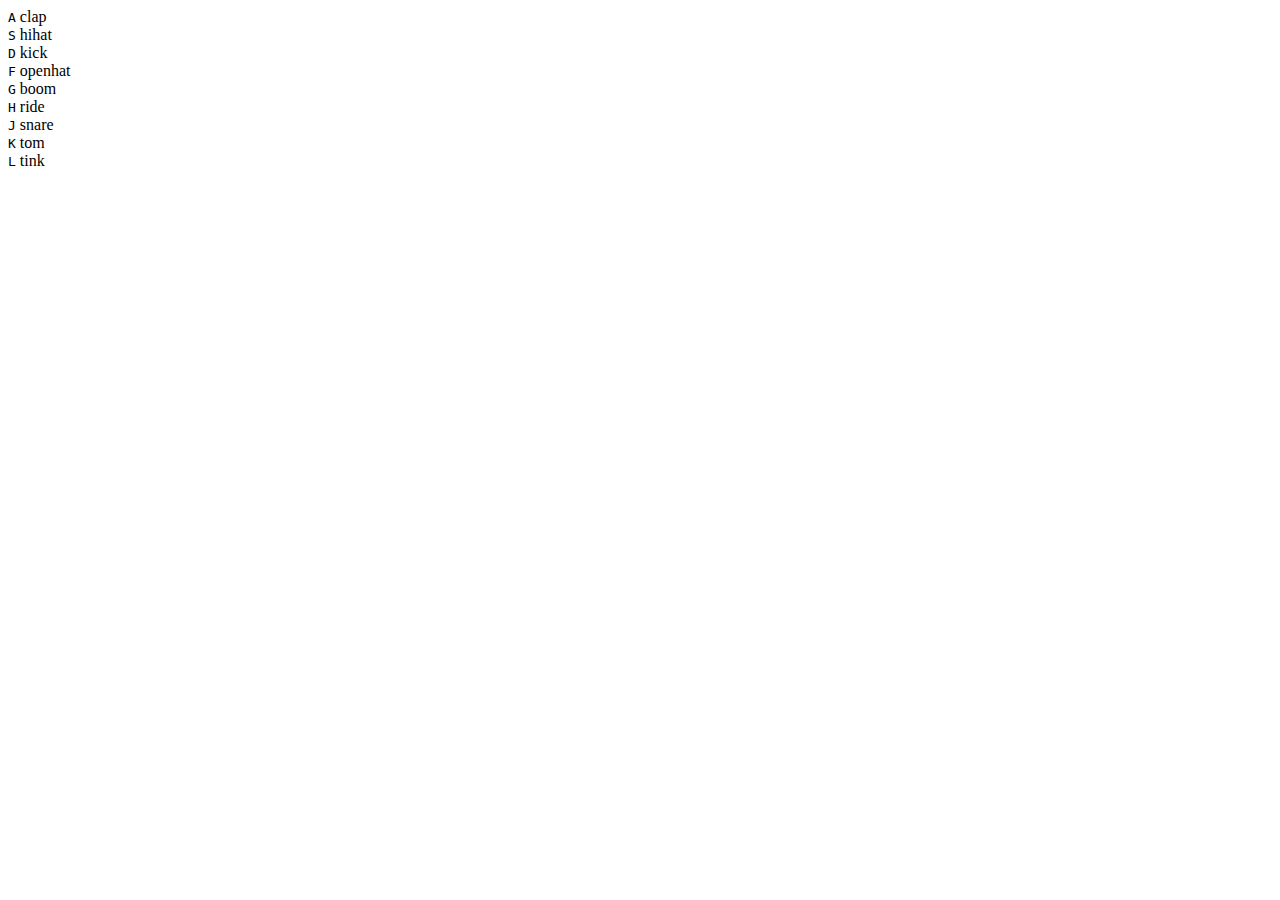
==== 01 - JavaScript Drum Kit/index.html @ 98511b55 "Working file" ====
<!DOCTYPE html>
<html lang="en">
<head>
  <meta charset="UTF-8">
  <title>JS Drum Kit</title>
  <link rel="stylesheet" href="style.css">
</head>
<body>


  <div class="keys">
    <div data-key="65" class="key">
      <kbd>A</kbd>
      <span class="sound">clap</span>
    </div>
    <div data-key="83" class="key">
      <kbd>S</kbd>
      <span class="sound">hihat</span>
    </div>
    <div data-key="68" class="key">
      <kbd>D</kbd>
      <span class="sound">kick</span>
    </div>
    <div data-key="70" class="key">
      <kbd>F</kbd>
      <span class="sound">openhat</span>
    </div>
    <div data-key="71" class="key">
      <kbd>G</kbd>
      <span class="sound">boom</span>
    </div>
    <div data-key="72" class="key">
      <kbd>H</kbd>
      <span class="sound">ride</span>
    </div>
    <div data-key="74" class="key">
      <kbd>J</kbd>
      <span class="sound">snare</span>
    </div>
    <div data-key="75" class="key">
      <kbd>K</kbd>
      <span class="sound">tom</span>
    </div>
    <div data-key="76" class="key">
      <kbd>L</kbd>
      <span class="sound">tink</span>
    </div>
  </div>

  <audio data-key="65" src="sounds/clap.wav"></audio>
  <audio data-key="83" src="sounds/hihat.wav"></audio>
  <audio data-key="68" src="sounds/kick.wav"></audio>
  <audio data-key="70" src="sounds/openhat.wav"></audio>
  <audio data-key="71" src="sounds/boom.wav"></audio>
  <audio data-key="72" src="sounds/ride.wav"></audio>
  <audio data-key="74" src="sounds/snare.wav"></audio>
  <audio data-key="75" src="sounds/tom.wav"></audio>
  <audio data-key="76" src="sounds/tink.wav"></audio>

<script>

</script>


</body>
</html>
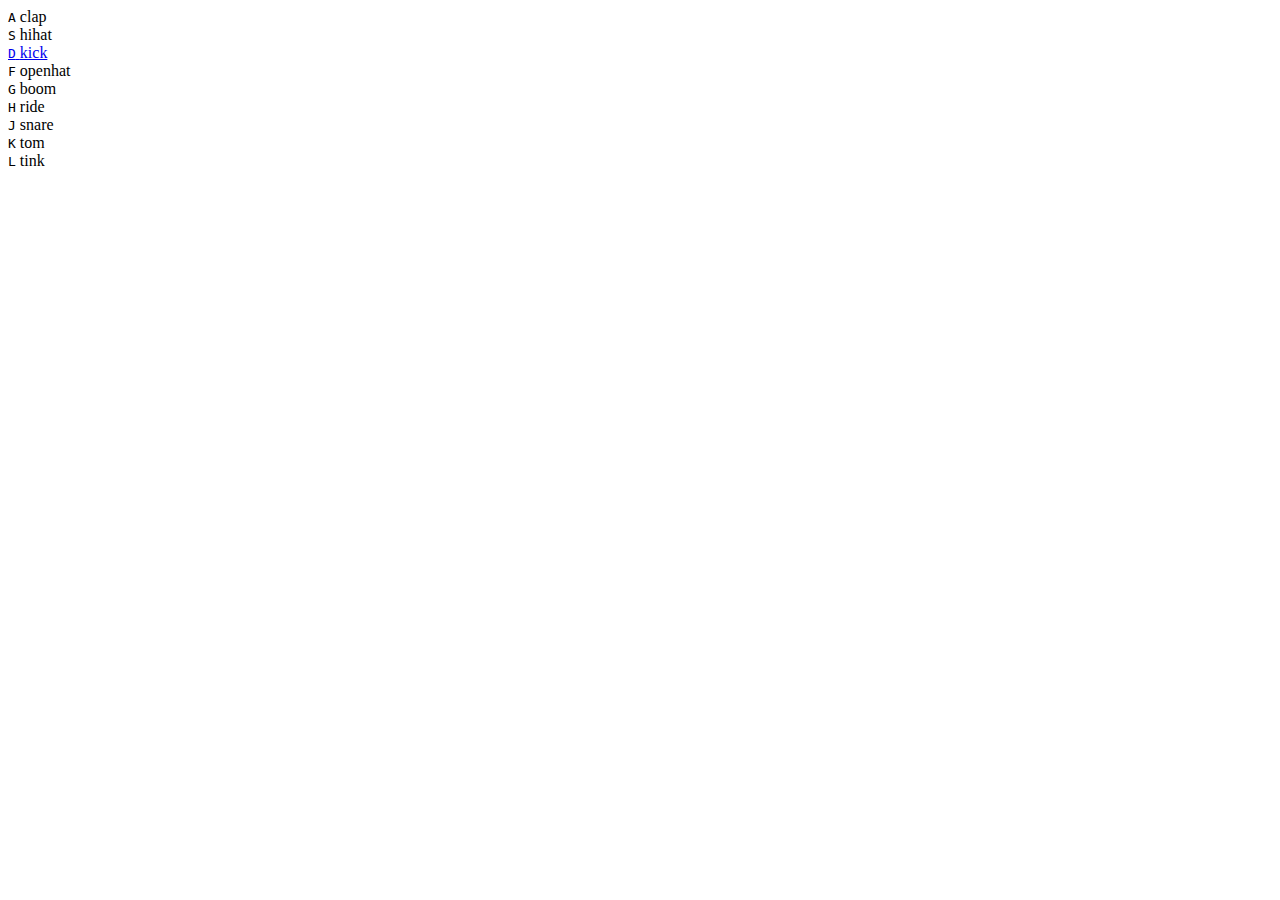
==== commit 9460ac88: "Completed Project Drum Kit" ====
--- a/01 - JavaScript Drum Kit/index.html
+++ b/01 - JavaScript Drum Kit/index.html
@@ -18,8 +18,8 @@
       <span class="sound">hihat</span>
     </div>
     <div data-key="68" class="key">
-      <kbd>D</kbd>
-      <span class="sound">kick</span>
+      <a href='#'><kbd>D</kbd>
+		  <span class="sound">kick</span></a>
     </div>
     <div data-key="70" class="key">
       <kbd>F</kbd>
@@ -59,7 +59,28 @@
 
 <script>
 
-</script>
+function playSound(e) {
+ 	const audio = document.querySelector(`audio[data-key="${e.keyCode}"]`);
+	const key = document.querySelector(`.key[data-key="${e.keyCode}"]`);
+	if (!audio)  return; //stops audio script
+	audio.currentTime = 0; //Re-windws audio. 
+	audio.play();
+	key.classList.add('playing');
+	
+};
+	
+function removeTransition(e) {
+	if (e.propertyName !== 'transform') return;
+	this.classList.remove('playing'); 
+	console.log(this);
+};
+	
+	const keys = document.querySelectorAll(`.key`);
+	keys.forEach(key => key.addEventListener('transitionend', removeTransition));
+
+window.addEventListener("keydown", playSound);
+
+	</script>
 
 
 </body>
